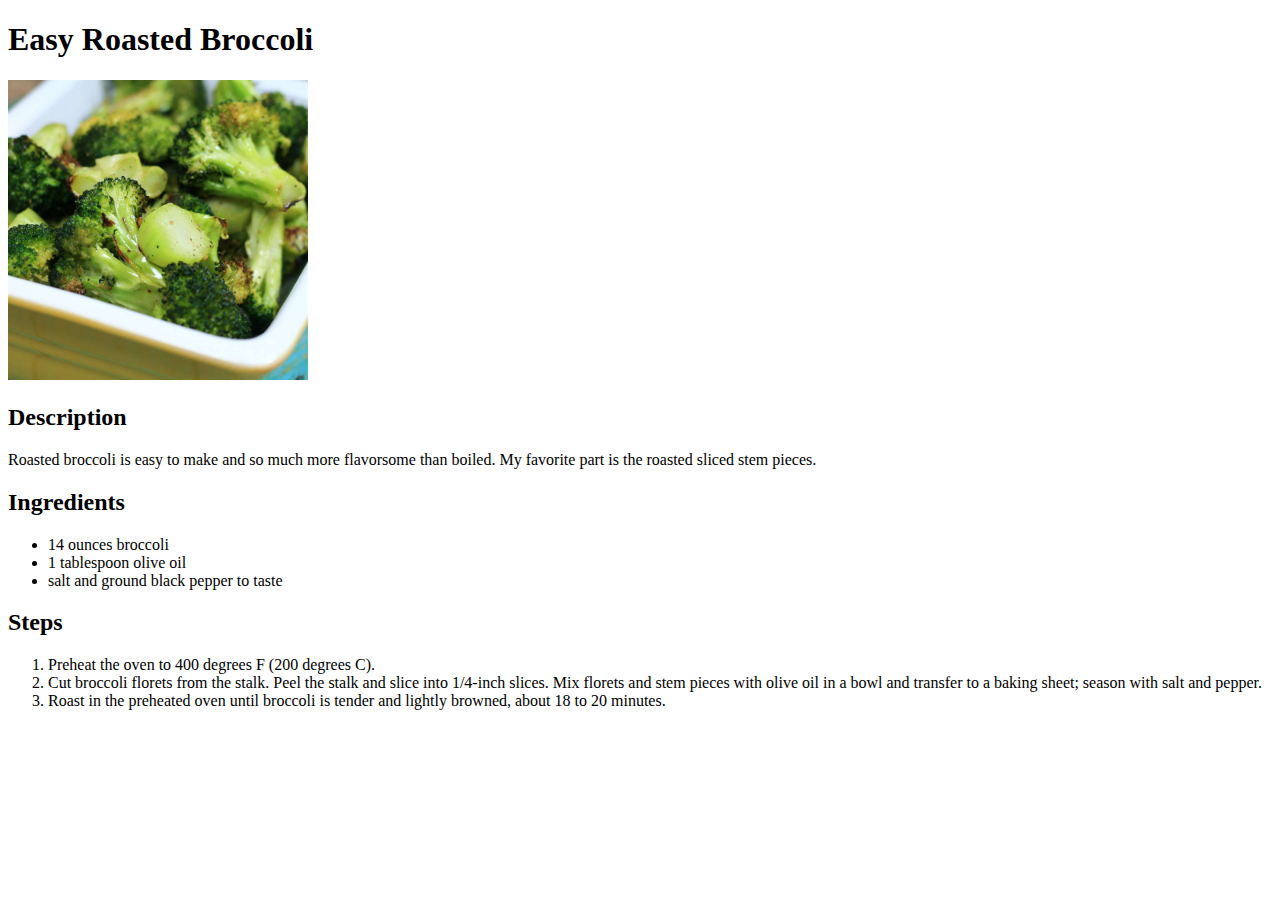
==== recipes/easy-roasted-broccoli.html @ c178592c "Add broccoli recipe and standardize naming of images" ====
<!DOCTYPE html>
<html lang="en">
<head>
    <meta charset="UTF-8">
    <title>Easy Roasted Broccoli</title>
</head>
<body>
    <h1>Easy Roasted Broccoli</h1>
        <img src="../images/easy-roasted-broccoli.jpg" height=auto width=300px>
    <h2>Description</h2>
        <p>Roasted broccoli is easy to make and so much more flavorsome than boiled. My favorite part is the roasted sliced stem pieces.</p>
    <h2>Ingredients</h2>
        <ul>
            <li>14 ounces broccoli</li>
            <li>1 tablespoon olive oil</li>
            <li>salt and ground black pepper to taste</li>
        </ul>
    <h2>Steps</h2>
        <ol>
            <li>Preheat the oven to 400 degrees F (200 degrees C).</li>
            <li>Cut broccoli florets from the stalk. Peel the stalk and slice into 1/4-inch slices. Mix florets and stem pieces with olive oil in a bowl and transfer to a baking sheet; season with salt and pepper.</li>
            <li>Roast in the preheated oven until broccoli is tender and lightly browned, about 18 to 20 minutes.</li>
        </ol>
</body>
</html>
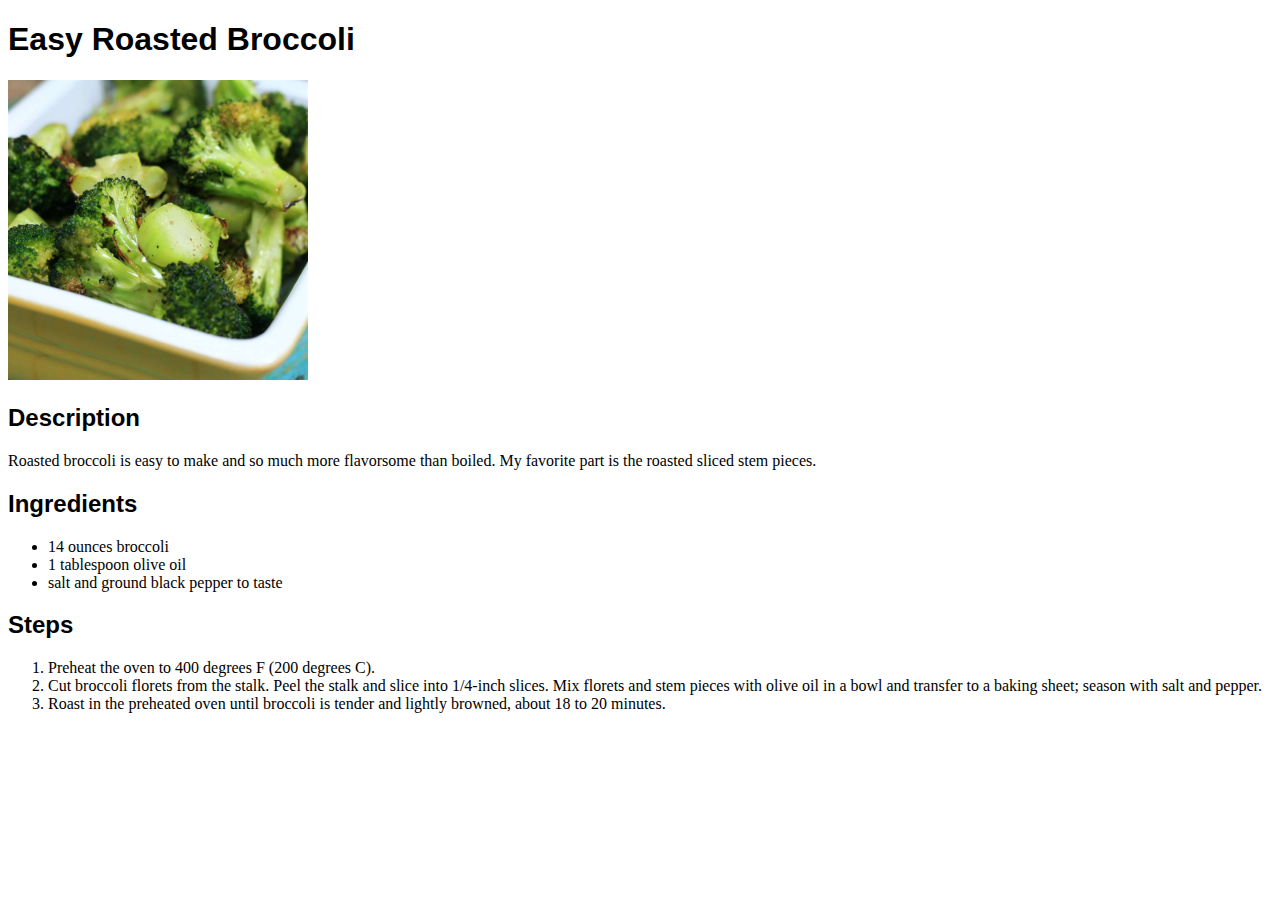
==== commit 870324bc: "Correct the links in the recipe webpages to actually reference style.css" ====
--- a/recipes/easy-roasted-broccoli.html
+++ b/recipes/easy-roasted-broccoli.html
@@ -1,25 +1,31 @@
 <!DOCTYPE html>
 <html lang="en">
+
 <head>
     <meta charset="UTF-8">
     <title>Easy Roasted Broccoli</title>
+    <link rel="stylesheet" href="../style.css">
 </head>
+
 <body>
     <h1>Easy Roasted Broccoli</h1>
-        <img src="../images/easy-roasted-broccoli.jpg" height=auto width=300px>
+    <img src="../images/easy-roasted-broccoli.jpg" height="auto" width="300">
     <h2>Description</h2>
-        <p>Roasted broccoli is easy to make and so much more flavorsome than boiled. My favorite part is the roasted sliced stem pieces.</p>
+    <p>Roasted broccoli is easy to make and so much more flavorsome than boiled. My favorite part is the roasted sliced
+        stem pieces.</p>
     <h2>Ingredients</h2>
-        <ul>
-            <li>14 ounces broccoli</li>
-            <li>1 tablespoon olive oil</li>
-            <li>salt and ground black pepper to taste</li>
-        </ul>
+    <ul>
+        <li>14 ounces broccoli</li>
+        <li>1 tablespoon olive oil</li>
+        <li>salt and ground black pepper to taste</li>
+    </ul>
     <h2>Steps</h2>
-        <ol>
-            <li>Preheat the oven to 400 degrees F (200 degrees C).</li>
-            <li>Cut broccoli florets from the stalk. Peel the stalk and slice into 1/4-inch slices. Mix florets and stem pieces with olive oil in a bowl and transfer to a baking sheet; season with salt and pepper.</li>
-            <li>Roast in the preheated oven until broccoli is tender and lightly browned, about 18 to 20 minutes.</li>
-        </ol>
+    <ol>
+        <li>Preheat the oven to 400 degrees F (200 degrees C).</li>
+        <li>Cut broccoli florets from the stalk. Peel the stalk and slice into 1/4-inch slices. Mix florets and stem
+            pieces with olive oil in a bowl and transfer to a baking sheet; season with salt and pepper.</li>
+        <li>Roast in the preheated oven until broccoli is tender and lightly browned, about 18 to 20 minutes.</li>
+    </ol>
 </body>
+
 </html>--- a/style.css
+++ b/style.css
@@ -0,0 +1,10 @@
+h1,
+h2 {
+    font-family: Arial, Geneva, Tahoma, sans-serif;
+}
+
+p,
+ul,
+ol {
+    font-family: Georgia, "Times New Roman", Garamond, serif;
+}